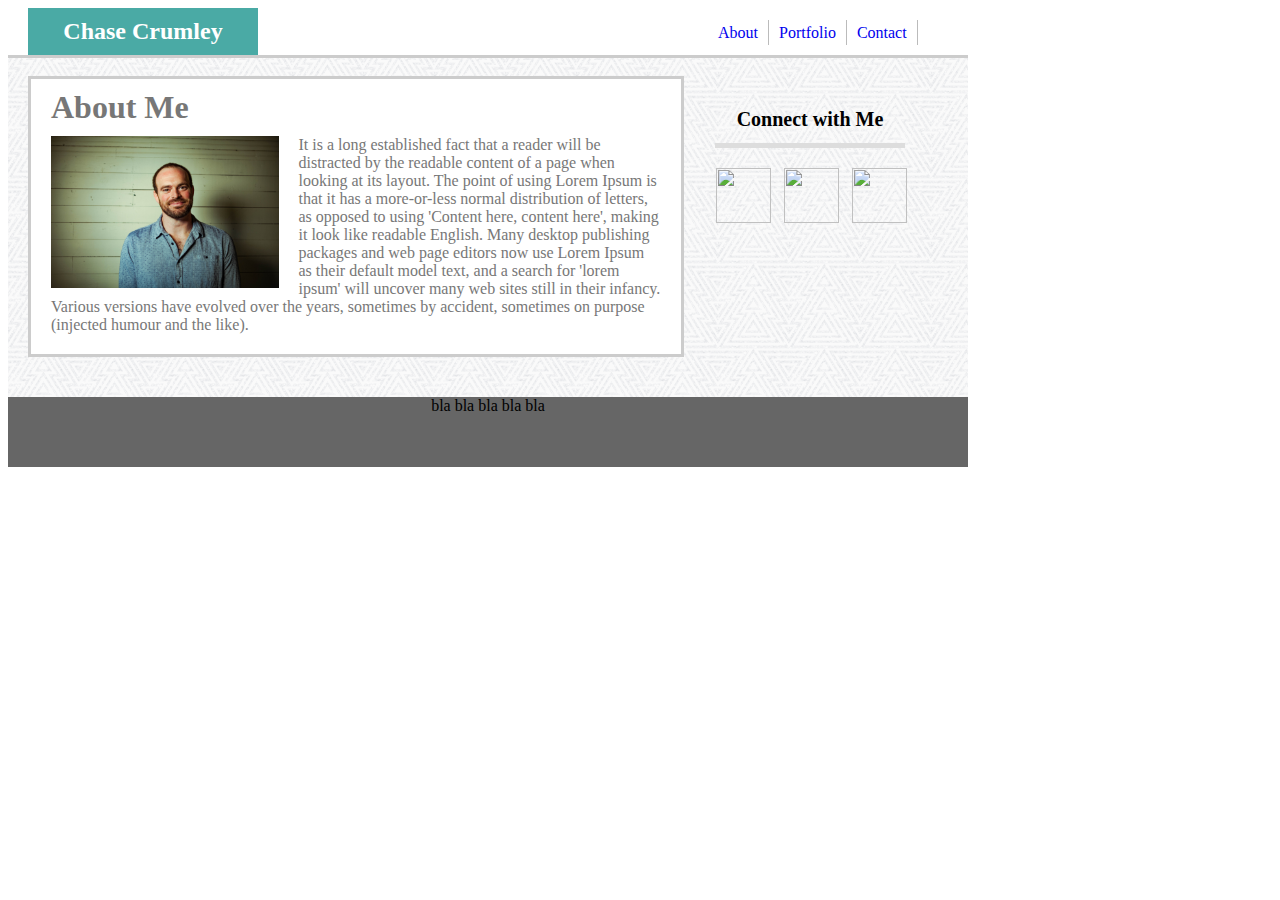
==== index.html @ fcb6fcaf "css style" ====
<!DOCTYPE html>
<html lang="en-US">

<head>
    <title>Basic Portfolio Index</title>
    <meta charset="utf-8">
    <link rel="stylesheet" type="text/css" href="Assets/css/style.css" media="screen" />
</head>
	<div class="container">
		<body class="bodyStyle">
			<div class="divRow">
			<div class="divName">
				<header class="headerStyle">
					<h1 class="nameStyle">Chase Crumley</h1>
			</div>
			<div class="divMenu">
				<nav>
					<ul>
						<li><a href="index.html">About</a></li>
						<li><a href="portolio.html">Portfolio</a></li>
						<li><a href="contact.html">Contact</a></li>
					</ul>
				</nav>
			</div>
			</div>
				</header>
			
			<div>
				<section class="sectionStyle">
					<div class="divStyle1">
						<h1 class="aboutStyle">About Me</h1>
						<img src="./Assets/images/ChasePortrait.jpg" alt="Profile Pic" width="400px">

						<p>It is a long established fact that a reader will be distracted by the readable content of a page when looking at its layout. The point of using Lorem Ipsum is that it has a more-or-less normal distribution of letters, as opposed to using 'Content here, content here', making it look like readable English. Many desktop publishing packages and web page editors now use Lorem Ipsum as their default model text, and a search for 'lorem ipsum' will uncover many web sites still in their infancy. Various versions have evolved over the years, sometimes by accident, sometimes on purpose (injected humour and the like).</p>

					</div>

				   </section>
				  </div> 
				 
				 <div class="picBox">
				  <h3>Connect with Me</h3>
				  <div class="boxLinks">
					<a target="_blank" href="https://github.com/ccruml20"><img src="assets/images/gitlogo.png"></a>
					<a target="_blank" href="https://stackoverflow.com/users/7823629/chase-crumley"><img src="assets/images/stackoverflow.png"></a>
					<a target="_blank" href="https://www.linkedin.com/in/chase-crumley-951387a3/"><img src="assets/images/linkedin.png"></a>
				  </div>
			     </div>
			 <footer>bla bla bla bla bla</footer>
		</body>
	</div>	
</html>
---- Assets/css/style.css ----
.container {
	background-image: url("../images/new_year_background.png");
	width: 960px;
	margin: 0;
	padding: 0;
}

header {
	background-color: #ffffff;
	border-bottom: solid; color: #cccccc;
	width: 100%;
	text-align: center;
	margin: 0;
	padding: 0;
}

.nameStyle {
	color: #ffffff;
	padding: 10px 15px;
	background-color: #4aaaa5;
	width: 200px;
	left: 20px;
	font-family: Georgia;
	margin: 0px 0px;
	position: relative;
	font-size: 1.5em;
}
nav {
	display: inline;
	margin: 20px 20px;
	padding: 0;
}

nav ul {
	list-style-type: none;
	margin: 0;
	padding: 0;
	position: absolute;
	top: 20px;
	margin-left: 700px;
}
nav li {
	display: inline;
	float: left;
	border-right: 1px solid #bbb;
	line-height: 5px;
	font-family: Time s;
}

nav a {
	display: block;
	padding: 10px;
	color: #77777;
	text-decoration: none;
}

/*.divMenu:after {
  content: "";
  display: table;
  clear: both;
}
*/
.divStyle1 {
	width: 650px;
	background-color: #ffffff;
	border: solid #cccccc;
/*	padding-left: 70px;*/
	left: 20px;
	position: relative;
	color: #777777;
	margin-bottom: 40px;
	padding: 0;
}

.divStyle1 h1 {
	margin: 10px 20px;
	padding: 0;
	width: 100%;
}
.divStyle1 img {
	float: left;
	width: 35%;
	margin: 0px 20px 5px 20px;
}

.divStyle1 p { 
	margin: 0px 20px 20px 20px;
}


.picBox {
	width: 200px;
	padding: 20px 20px;
	position: absolute;
	top: 70px;
	left: 690px;
}
.picBox img {
	width: 55px;
    margin-right: 9px;
    left: 6px;
    position: relative;
    height: 55px;
}
h3 {
	font-size: 20px;
	border-bottom: 5px solid #dddddd;
	margin-right: 5px;
	margin-left: 5px;
    text-align: center;
    margin-top: 18px;
    padding-bottom: 12px;
    
}

/*
.divAside {
	float: right;
	margin: 20px 20px solid;
	padding: 0 0;
	display: inline;
	background-color: #ccc;
}*/
footer {
	width: 100%;
	background-color: #666666;
	height: 70px;
	margin: 0 0;
	padding: 0 0;
	text-align: center;
}
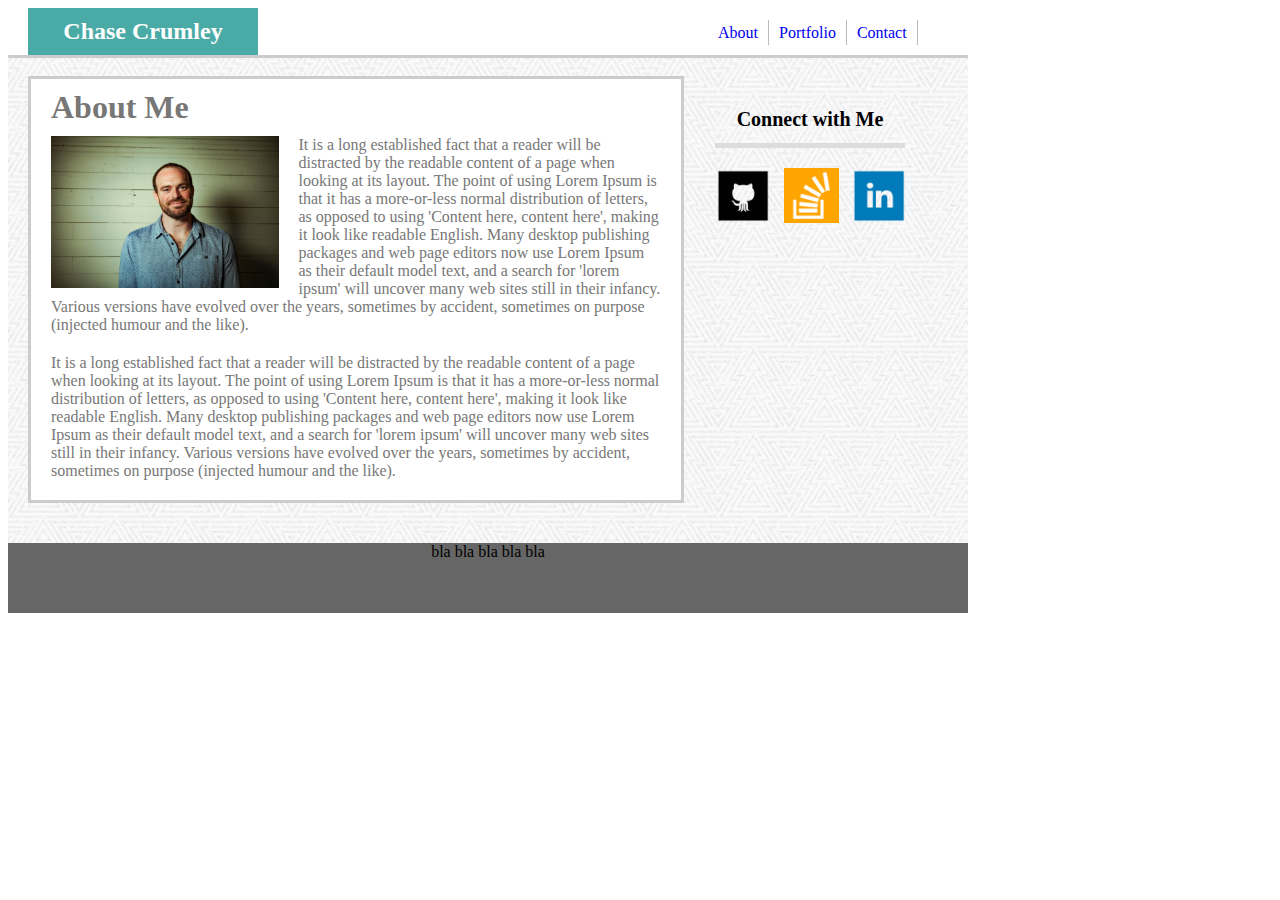
==== commit 22a6a2c7: "push two" ====
--- a/index.html
+++ b/index.html
@@ -33,6 +33,8 @@
 
 						<p>It is a long established fact that a reader will be distracted by the readable content of a page when looking at its layout. The point of using Lorem Ipsum is that it has a more-or-less normal distribution of letters, as opposed to using 'Content here, content here', making it look like readable English. Many desktop publishing packages and web page editors now use Lorem Ipsum as their default model text, and a search for 'lorem ipsum' will uncover many web sites still in their infancy. Various versions have evolved over the years, sometimes by accident, sometimes on purpose (injected humour and the like).</p>
 
+						<p>It is a long established fact that a reader will be distracted by the readable content of a page when looking at its layout. The point of using Lorem Ipsum is that it has a more-or-less normal distribution of letters, as opposed to using 'Content here, content here', making it look like readable English. Many desktop publishing packages and web page editors now use Lorem Ipsum as their default model text, and a search for 'lorem ipsum' will uncover many web sites still in their infancy. Various versions have evolved over the years, sometimes by accident, sometimes on purpose (injected humour and the like).</p>
+
 					</div>
 
 				   </section>
@@ -41,9 +43,9 @@
 				 <div class="picBox">
 				  <h3>Connect with Me</h3>
 				  <div class="boxLinks">
-					<a target="_blank" href="https://github.com/ccruml20"><img src="assets/images/gitlogo.png"></a>
-					<a target="_blank" href="https://stackoverflow.com/users/7823629/chase-crumley"><img src="assets/images/stackoverflow.png"></a>
-					<a target="_blank" href="https://www.linkedin.com/in/chase-crumley-951387a3/"><img src="assets/images/linkedin.png"></a>
+					<a target="_blank" href="https://github.com/ccruml20"><img src="Assets/images/gitlogo.png"></a>
+					<a target="_blank" href="https://stackoverflow.com/users/7823629/chase-crumley"><img src="Assets/images/stackoverflow.png"></a>
+					<a target="_blank" href="https://www.linkedin.com/in/chase-crumley-951387a3/"><img src="Assets/images/linkedin.png"></a>
 				  </div>
 			     </div>
 			 <footer>bla bla bla bla bla</footer>
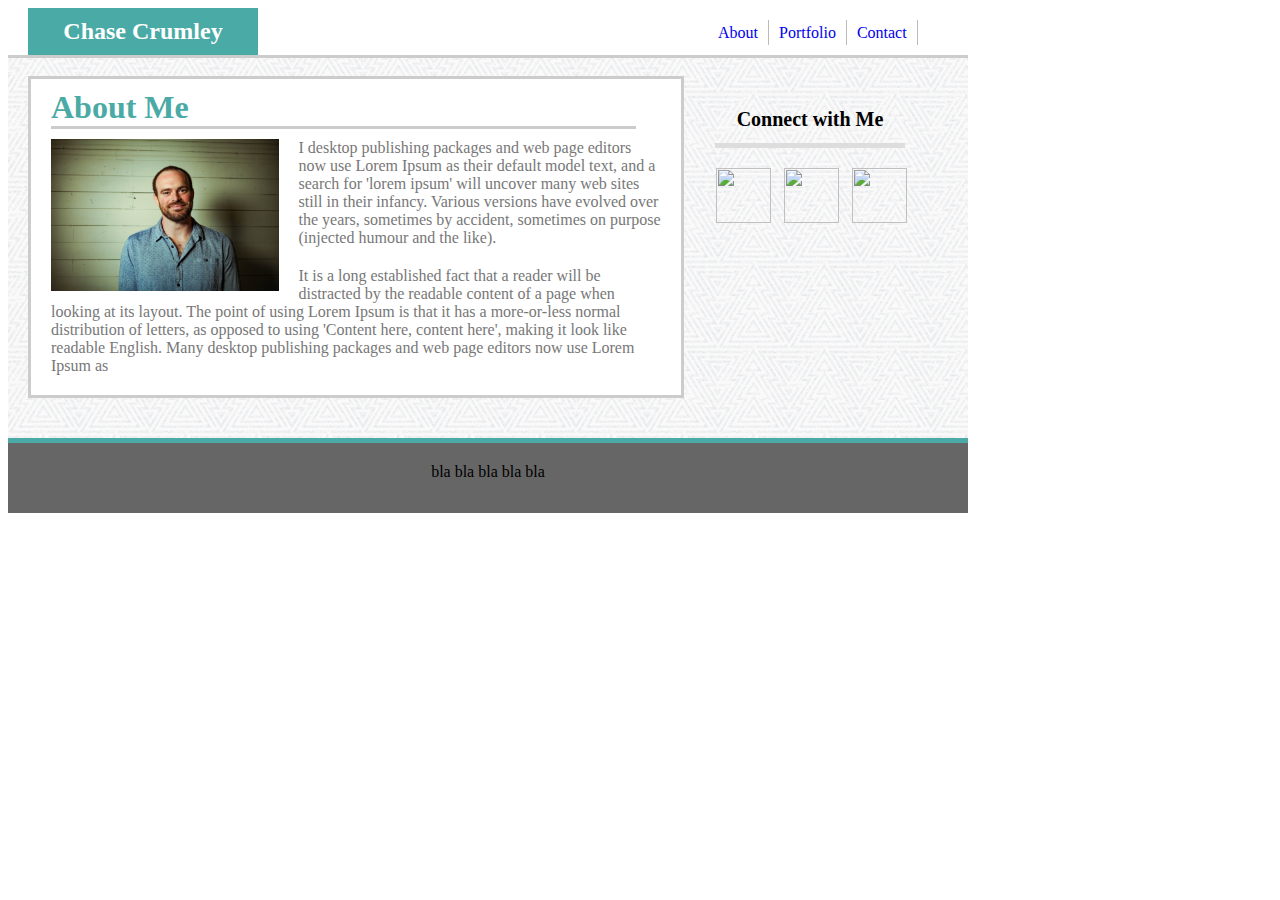
==== commit 58f4f711: "htlm finishes" ====
--- a/index.html
+++ b/index.html
@@ -16,8 +16,9 @@
 			<div class="divMenu">
 				<nav>
 					<ul>
-						<li><a href="index.html">About</a></li>
-						<li><a href="portolio.html">Portfolio</a></li>
+						<li><a href="index.html">About
+						</a></li>
+						<li><a href="portfolio.html">Portfolio</a></li>
 						<li><a href="contact.html">Contact</a></li>
 					</ul>
 				</nav>
@@ -31,24 +32,24 @@
 						<h1 class="aboutStyle">About Me</h1>
 						<img src="./Assets/images/ChasePortrait.jpg" alt="Profile Pic" width="400px">
 
-						<p>It is a long established fact that a reader will be distracted by the readable content of a page when looking at its layout. The point of using Lorem Ipsum is that it has a more-or-less normal distribution of letters, as opposed to using 'Content here, content here', making it look like readable English. Many desktop publishing packages and web page editors now use Lorem Ipsum as their default model text, and a search for 'lorem ipsum' will uncover many web sites still in their infancy. Various versions have evolved over the years, sometimes by accident, sometimes on purpose (injected humour and the like).</p>
+						<p>I desktop publishing packages and web page editors now use Lorem Ipsum as their default model text, and a search for 'lorem ipsum' will uncover many web sites still in their infancy. Various versions have evolved over the years, sometimes by accident, sometimes on purpose (injected humour and the like).</p>
 
-						<p>It is a long established fact that a reader will be distracted by the readable content of a page when looking at its layout. The point of using Lorem Ipsum is that it has a more-or-less normal distribution of letters, as opposed to using 'Content here, content here', making it look like readable English. Many desktop publishing packages and web page editors now use Lorem Ipsum as their default model text, and a search for 'lorem ipsum' will uncover many web sites still in their infancy. Various versions have evolved over the years, sometimes by accident, sometimes on purpose (injected humour and the like).</p>
+						<p>It is a long established fact that a reader will be distracted by the readable content of a page when looking at its layout. The point of using Lorem Ipsum is that it has a more-or-less normal distribution of letters, as opposed to using 'Content here, content here', making it look like readable English. Many desktop publishing packages and web page editors now use Lorem Ipsum as </p>
 
 					</div>
 
 				   </section>
 				  </div> 
-				 
 				 <div class="picBox">
 				  <h3>Connect with Me</h3>
 				  <div class="boxLinks">
-					<a target="_blank" href="https://github.com/ccruml20"><img src="Assets/images/gitlogo.png"></a>
-					<a target="_blank" href="https://stackoverflow.com/users/7823629/chase-crumley"><img src="Assets/images/stackoverflow.png"></a>
-					<a target="_blank" href="https://www.linkedin.com/in/chase-crumley-951387a3/"><img src="Assets/images/linkedin.png"></a>
+					<a target="_blank" href="https://github.com/ccruml20"><img src="assets/images/gitlogo.png"></a>
+					<a target="_blank" href="https://stackoverflow.com/users/7823629/chase-crumley"><img src="assets/images/stackoverflow.png"></a>
+					<a target="_blank" href="https://www.linkedin.com/in/chase-crumley-951387a3/"><img src="assets/images/linkedin.png"></a>
 				  </div>
 			     </div>
-			 <footer>bla bla bla bla bla</footer>
+			 <footer>
+			 <p>bla bla bla bla bla</p>
+			 </footer>
 		</body>
 	</div>	
-</html>--- a/Assets/css/style.css
+++ b/Assets/css/style.css
@@ -75,7 +75,9 @@
 .divStyle1 h1 {
 	margin: 10px 20px;
 	padding: 0;
-	width: 100%;
+	width: 90%;
+	border-bottom: 3px solid #cccccc; 
+	color: #4aaaa5;
 }
 .divStyle1 img {
 	float: left;
@@ -128,9 +130,45 @@
 	margin: 0 0;
 	padding: 0 0;
 	text-align: center;
+	border-top: solid #4aaaa5 5px;
+}
+footer p {
+	margin-top: 20px;
+}
+
+.divStyle2 {
+	width: 650px;
+	background-color: #ffffff;
+	border: solid #cccccc;
+/*	padding-left: 70px;*/
+	left: 20px;
+	position: relative;
+	color: #777777;
+	margin-bottom: 40px;
+	padding: 0;
+
+}
+.divStyle2 img {
+		width: 42%;
+	margin: 10px 0px 10px 0px;
+	padding-left: 30px;
+}
+
+.divStyle2 h1 {
+	margin: 10px 30px 10px 30px;
+	width: 88%;
+	border-bottom: 3px solid #cccccc; 
+	color: #4aaaa5;
+	height: calc(100% - 18px)
+}
+.divStyle1 input {
+	padding-left: 40px;
+	margin-left: 20px;
+	margin-bottom: 20px;
+}
+.divStyle1 textarea {
+	padding-left: 40px;
+	margin-left: 40px;
 }
 
 
-
-
-
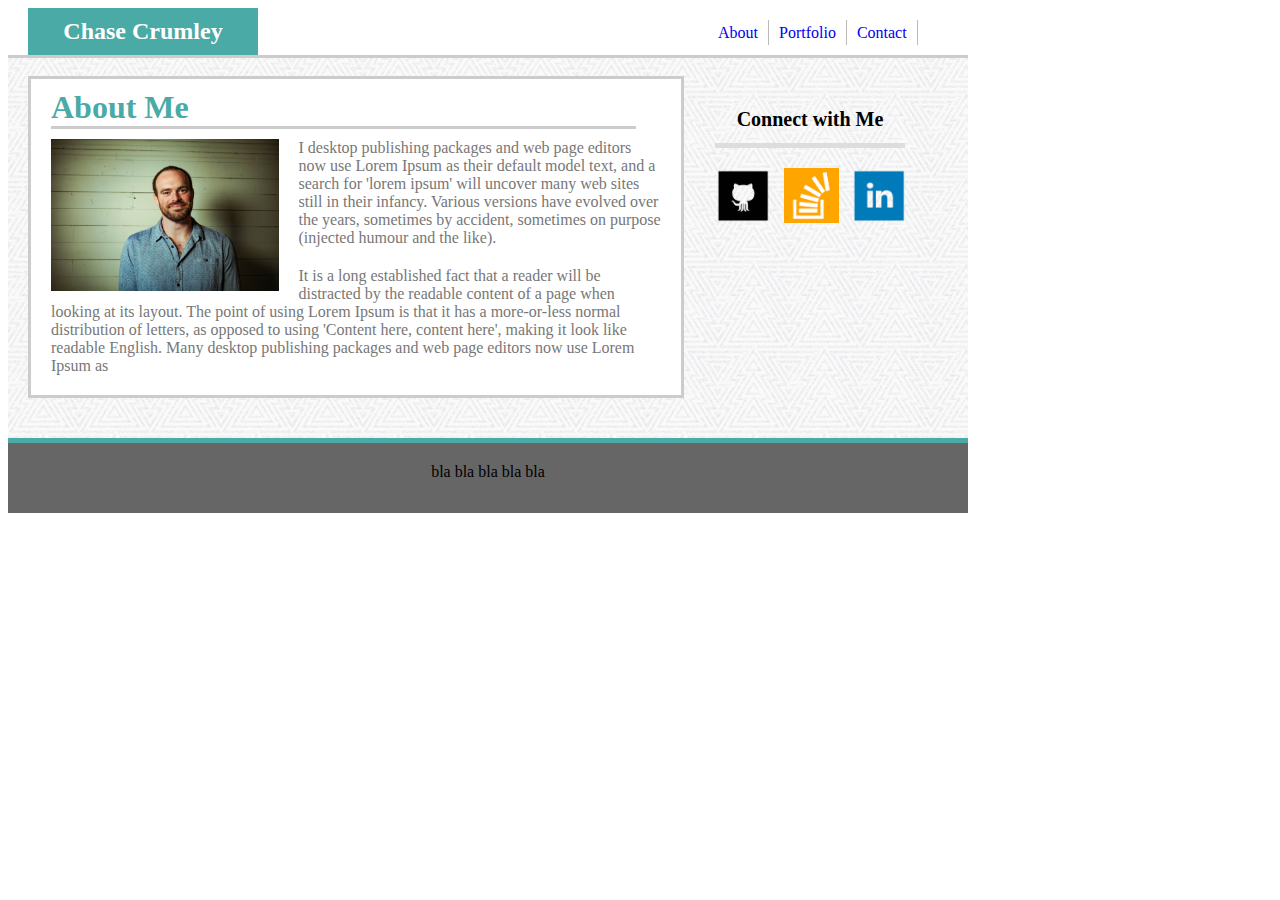
==== commit 540389f1: "final" ====
--- a/index.html
+++ b/index.html
@@ -43,9 +43,9 @@
 				 <div class="picBox">
 				  <h3>Connect with Me</h3>
 				  <div class="boxLinks">
-					<a target="_blank" href="https://github.com/ccruml20"><img src="assets/images/gitlogo.png"></a>
-					<a target="_blank" href="https://stackoverflow.com/users/7823629/chase-crumley"><img src="assets/images/stackoverflow.png"></a>
-					<a target="_blank" href="https://www.linkedin.com/in/chase-crumley-951387a3/"><img src="assets/images/linkedin.png"></a>
+					<a target="_blank" href="https://github.com/ccruml20"><img src="Assets/images/gitlogo.png"></a>
+					<a target="_blank" href="https://stackoverflow.com/users/7823629/chase-crumley"><img src="Assets/images/stackoverflow.png"></a>
+					<a target="_blank" href="https://www.linkedin.com/in/chase-crumley-951387a3/"><img src="Assets/images/linkedin.png"></a>
 				  </div>
 			     </div>
 			 <footer>
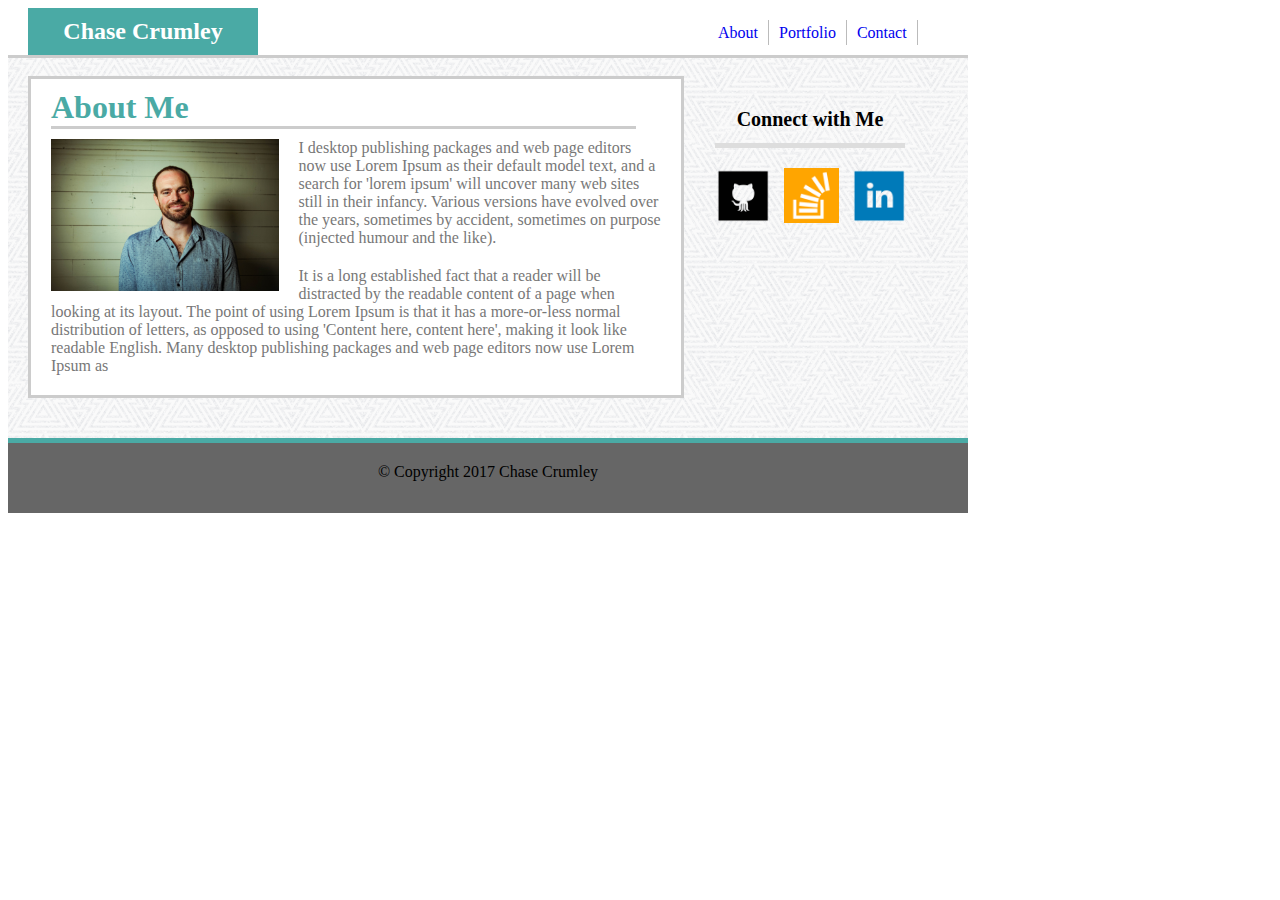
==== commit 3dc09eeb: "broken version" ====
--- a/index.html
+++ b/index.html
@@ -6,50 +6,47 @@
     <meta charset="utf-8">
     <link rel="stylesheet" type="text/css" href="Assets/css/style.css" media="screen" />
 </head>
-	<div class="container">
-		<body class="bodyStyle">
-			<div class="divRow">
-			<div class="divName">
-				<header class="headerStyle">
-					<h1 class="nameStyle">Chase Crumley</h1>
-			</div>
-			<div class="divMenu">
-				<nav>
-					<ul>
-						<li><a href="index.html">About
+<div class="container">
+
+    <body class="bodyStyle">
+        <div class="divRow">
+            <div class="divName">
+                <header class="headerStyle">
+                    <h1 class="nameStyle">Chase Crumley</h1>
+            </div>
+            <div class="divMenu">
+                <nav>
+                    <ul>
+                        <li><a href="index.html">About
 						</a></li>
-						<li><a href="portfolio.html">Portfolio</a></li>
-						<li><a href="contact.html">Contact</a></li>
-					</ul>
-				</nav>
-			</div>
-			</div>
-				</header>
-			
-			<div>
-				<section class="sectionStyle">
-					<div class="divStyle1">
-						<h1 class="aboutStyle">About Me</h1>
-						<img src="./Assets/images/ChasePortrait.jpg" alt="Profile Pic" width="400px">
+                        <li><a href="portfolio.html">Portfolio</a></li>
+                        <li><a href="contact.html">Contact</a></li>
+                    </ul>
+                </nav>
+            </div>
+        </div>
+        </header>
+        <div>
+            <section class="sectionStyle">
+                <div class="divStyle1">
+                    <h1 class="aboutStyle">About Me</h1>
+                    <img src="./Assets/images/ChasePortrait.jpg" alt="Profile Pic" width="400px">
+                    <p>I desktop publishing packages and web page editors now use Lorem Ipsum as their default model text, and a search for 'lorem ipsum' will uncover many web sites still in their infancy. Various versions have evolved over the years, sometimes by accident, sometimes on purpose (injected humour and the like).</p>
+                    <p>It is a long established fact that a reader will be distracted by the readable content of a page when looking at its layout. The point of using Lorem Ipsum is that it has a more-or-less normal distribution of letters, as opposed to using 'Content here, content here', making it look like readable English. Many desktop publishing packages and web page editors now use Lorem Ipsum as </p>
+                </div>
+            </section>
+        </div>
+        <div class="picBox">
+            <h3>Connect with Me</h3>
+            <div class="boxLinks">
+                <a target="_blank" href="https://github.com/ccruml20"><img src="./Assets/images/gitlogo.png"></a>
+                <a target="_blank" href="https://stackoverflow.com/users/7823629/chase-crumley"><img src="./Assets/images/stackoverflow.png"></a>
+                <a target="_blank" href="https://www.linkedin.com/in/chase-crumley-951387a3/"><img src="./Assets/images/linkedin.png"></a>
+            </div>
+        </div>
+        <footer>
+            <p> &copy; Copyright 2017 Chase Crumley</p>
+        </footer>
+    </body>
+</div>
 
-						<p>I desktop publishing packages and web page editors now use Lorem Ipsum as their default model text, and a search for 'lorem ipsum' will uncover many web sites still in their infancy. Various versions have evolved over the years, sometimes by accident, sometimes on purpose (injected humour and the like).</p>
-
-						<p>It is a long established fact that a reader will be distracted by the readable content of a page when looking at its layout. The point of using Lorem Ipsum is that it has a more-or-less normal distribution of letters, as opposed to using 'Content here, content here', making it look like readable English. Many desktop publishing packages and web page editors now use Lorem Ipsum as </p>
-
-					</div>
-
-				   </section>
-				  </div> 
-				 <div class="picBox">
-				  <h3>Connect with Me</h3>
-				  <div class="boxLinks">
-					<a target="_blank" href="https://github.com/ccruml20"><img src="Assets/images/gitlogo.png"></a>
-					<a target="_blank" href="https://stackoverflow.com/users/7823629/chase-crumley"><img src="Assets/images/stackoverflow.png"></a>
-					<a target="_blank" href="https://www.linkedin.com/in/chase-crumley-951387a3/"><img src="Assets/images/linkedin.png"></a>
-				  </div>
-			     </div>
-			 <footer>
-			 <p>bla bla bla bla bla</p>
-			 </footer>
-		</body>
-	</div>	
--- a/Assets/css/style.css
+++ b/Assets/css/style.css
@@ -44,9 +44,12 @@
 	float: left;
 	border-right: 1px solid #bbb;
 	line-height: 5px;
-	font-family: Time s;
-}
-
+	font-family: Times;
+}
+
+nav a:hover { 
+    background-color: #ffe684;
+}
 nav a {
 	display: block;
 	padding: 10px;
@@ -131,9 +134,11 @@
 	padding: 0 0;
 	text-align: center;
 	border-top: solid #4aaaa5 5px;
+	clear: both;
 }
 footer p {
 	margin-top: 20px;
+	font-size: 16px;
 }
 
 .divStyle2 {
@@ -149,10 +154,37 @@
 
 }
 .divStyle2 img {
-		width: 42%;
+	width: 42%;
 	margin: 10px 0px 10px 0px;
 	padding-left: 30px;
-}
+	float: left;
+}
+/*.divStyle2 div {
+	width: 42%;
+	float: left;*/
+}
+/*/*.divStyle2 h2 {
+	position: absolute;
+	/*bottom: 280px;
+	left: 10px;*/
+	background-color: #4aaaa5;
+	/*padding-left: 70px; */
+	width: 203px;
+	color: #fff;
+	/*float: left;*/
+	/*margin: 0 14px 180px 20px;*/
+	margin-right: 0;
+	padding: 0;
+	left: 80px;
+}
+.clearfix:after {
+   content: " "; /* Older browser do not support empty content */
+   visibility: hidden;
+   display: block;
+   height: 0;
+   clear: both;
+}
+
 
 .divStyle2 h1 {
 	margin: 10px 30px 10px 30px;
@@ -171,4 +203,45 @@
 	margin-left: 40px;
 }
 
-
+/*.imgBox h2 {
+	text-align: center;
+	position: absolute;
+	top: 40px;
+}*/
+.logoBanner {
+	position: absolute;
+	background-color: #4aaaa5;
+	left: 30px;
+	top: 169px;
+	margin: 0;
+	padding: 10px 73px;
+	color: #fff;
+}
+.mediaBanner {
+	position: absolute;
+	background-color: #4aaaa5;
+	left: 333.5px;
+    top: 169px;
+    margin: 0;
+    padding: 10px 66px;
+	color: #fff;
+}
+.audioBanner {
+	position: absolute;
+	background-color: #4aaaa5;
+	left: 30px;
+    top: 373px;
+    margin: 0;
+    padding: 11px 80.3px;
+	color: #fff;
+}
+.writingBanner {
+	position: absolute;
+	background-color: #4aaaa5;
+    left: 333.5px;
+    top: 373px;
+    margin: 0;
+    padding: 10px 49px;
+	color: #fff;
+}
+
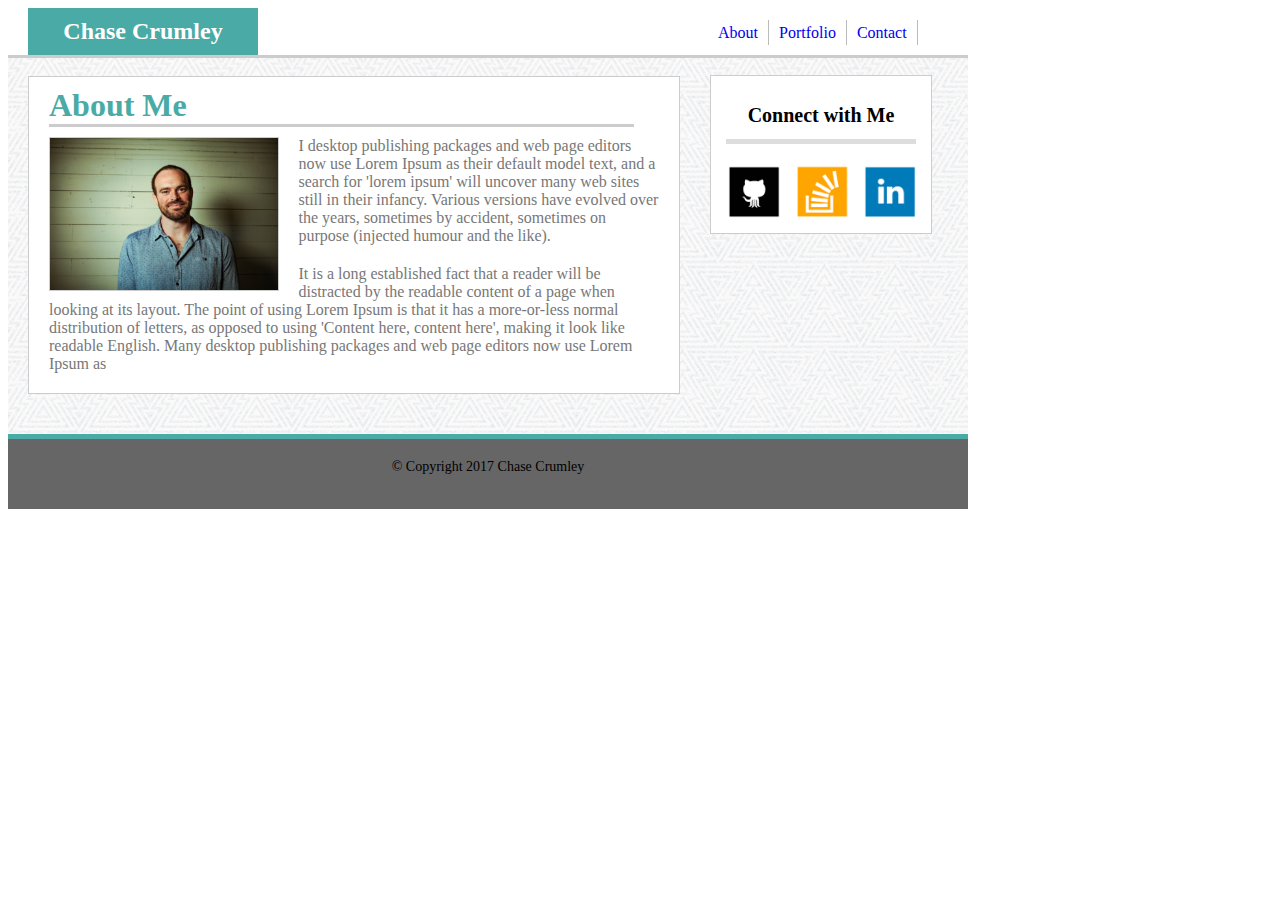
==== commit ee2a66c0: "final changes" ====
--- a/index.html
+++ b/index.html
@@ -4,7 +4,7 @@
 <head>
     <title>Basic Portfolio Index</title>
     <meta charset="utf-8">
-    <link rel="stylesheet" type="text/css" href="Assets/css/style.css" media="screen" />
+    <link rel="stylesheet" type="text/css" href="Assets/css/style.css" media="screen">
 </head>
 <div class="container">
 
@@ -13,18 +13,17 @@
             <div class="divName">
                 <header class="headerStyle">
                     <h1 class="nameStyle">Chase Crumley</h1>
+                </div>
+                <div class="divMenu">
+                    <nav>
+                        <ul>
+                            <li><a href="index.html">About</a></li>
+                            <li><a href="portfolio.html">Portfolio</a></li>
+                            <li><a href="contact.html">Contact</a></li>
+                        </ul>
+                    </nav>
+                </div>
             </div>
-            <div class="divMenu">
-                <nav>
-                    <ul>
-                        <li><a href="index.html">About
-						</a></li>
-                        <li><a href="portfolio.html">Portfolio</a></li>
-                        <li><a href="contact.html">Contact</a></li>
-                    </ul>
-                </nav>
-            </div>
-        </div>
         </header>
         <div>
             <section class="sectionStyle">
@@ -40,7 +39,7 @@
             <h3>Connect with Me</h3>
             <div class="boxLinks">
                 <a target="_blank" href="https://github.com/ccruml20"><img src="./Assets/images/gitlogo.png"></a>
-                <a target="_blank" href="https://stackoverflow.com/users/7823629/chase-crumley"><img src="./Assets/images/stackoverflow.png"></a>
+                <a id="flowPic" target="_blank" href="https://stackoverflow.com/users/7823629/chase-crumley"><img src="./Assets/images/stackoverflow.png"></a>
                 <a target="_blank" href="https://www.linkedin.com/in/chase-crumley-951387a3/"><img src="./Assets/images/linkedin.png"></a>
             </div>
         </div>
--- a/Assets/css/style.css
+++ b/Assets/css/style.css
@@ -25,6 +25,7 @@
 	position: relative;
 	font-size: 1.5em;
 }
+
 nav {
 	display: inline;
 	margin: 20px 20px;
@@ -39,6 +40,7 @@
 	top: 20px;
 	margin-left: 700px;
 }
+
 nav li {
 	display: inline;
 	float: left;
@@ -48,8 +50,10 @@
 }
 
 nav a:hover { 
-    background-color: #ffe684;
-}
+	background-color: #e3e3e3;
+	color: #fff;
+}
+
 nav a {
 	display: block;
 	padding: 10px;
@@ -57,17 +61,10 @@
 	text-decoration: none;
 }
 
-/*.divMenu:after {
-  content: "";
-  display: table;
-  clear: both;
-}
-*/
 .divStyle1 {
 	width: 650px;
 	background-color: #ffffff;
-	border: solid #cccccc;
-/*	padding-left: 70px;*/
+	border: solid #cccccc 1px;
 	left: 20px;
 	position: relative;
 	color: #777777;
@@ -82,8 +79,11 @@
 	border-bottom: 3px solid #cccccc; 
 	color: #4aaaa5;
 }
+
 .divStyle1 img {
 	float: left;
+	border: solid #cccccc 1px;
+	text-shadow: 5,5,5;
 	width: 35%;
 	margin: 0px 20px 5px 20px;
 }
@@ -92,40 +92,35 @@
 	margin: 0px 20px 20px 20px;
 }
 
-
 .picBox {
 	width: 200px;
-	padding: 20px 20px;
-	position: absolute;
-	top: 70px;
-	left: 690px;
-}
+	padding: 10px 10px;
+	position: absolute;
+	top: 75px;
+	left: 710px;
+	background-color: #fff;
+	border: solid #cccccc 1px;
+}
+
 .picBox img {
 	width: 55px;
-    margin-right: 9px;
-    left: 6px;
-    position: relative;
-    height: 55px;
-}
+	margin-right: 9px;
+	left: 6px;
+	position: relative;
+	height: 55px;
+}
+
 h3 {
 	font-size: 20px;
 	border-bottom: 5px solid #dddddd;
 	margin-right: 5px;
 	margin-left: 5px;
-    text-align: center;
-    margin-top: 18px;
-    padding-bottom: 12px;
-    
-}
-
-/*
-.divAside {
-	float: right;
-	margin: 20px 20px solid;
-	padding: 0 0;
-	display: inline;
-	background-color: #ccc;
-}*/
+	text-align: center;
+	margin-top: 18px;
+	padding-bottom: 12px;
+
+}
+
 footer {
 	width: 100%;
 	background-color: #666666;
@@ -136,55 +131,38 @@
 	border-top: solid #4aaaa5 5px;
 	clear: both;
 }
+
 footer p {
 	margin-top: 20px;
-	font-size: 16px;
+	font-size: 14px;
 }
 
 .divStyle2 {
 	width: 650px;
 	background-color: #ffffff;
 	border: solid #cccccc;
-/*	padding-left: 70px;*/
 	left: 20px;
 	position: relative;
 	color: #777777;
 	margin-bottom: 40px;
 	padding: 0;
-
-}
+	overflow: auto;
+}
+
 .divStyle2 img {
 	width: 42%;
-	margin: 10px 0px 10px 0px;
+	margin: 10px 0px 20px 0px;
 	padding-left: 30px;
 	float: left;
 }
-/*.divStyle2 div {
-	width: 42%;
-	float: left;*/
-}
-/*/*.divStyle2 h2 {
-	position: absolute;
-	/*bottom: 280px;
-	left: 10px;*/
-	background-color: #4aaaa5;
-	/*padding-left: 70px; */
-	width: 203px;
-	color: #fff;
-	/*float: left;*/
-	/*margin: 0 14px 180px 20px;*/
-	margin-right: 0;
-	padding: 0;
-	left: 80px;
-}
+
 .clearfix:after {
-   content: " "; /* Older browser do not support empty content */
-   visibility: hidden;
-   display: block;
-   height: 0;
-   clear: both;
-}
-
+	content: " "; 
+	visibility: hidden;
+	display: block;
+	height: 0;
+	clear: both;
+}
 
 .divStyle2 h1 {
 	margin: 10px 30px 10px 30px;
@@ -193,21 +171,22 @@
 	color: #4aaaa5;
 	height: calc(100% - 18px)
 }
+
 .divStyle1 input {
 	padding-left: 40px;
 	margin-left: 20px;
 	margin-bottom: 20px;
 }
+
 .divStyle1 textarea {
-	padding-left: 40px;
-	margin-left: 40px;
-}
-
-/*.imgBox h2 {
-	text-align: center;
-	position: absolute;
-	top: 40px;
-}*/
+	padding-left: 109px;
+	margin-left: 20px;
+	font-size: 16px;
+	text-align: justify;
+    -moz-text-align-last: left; 
+    text-align-last: left;
+}
+
 .logoBanner {
 	position: absolute;
 	background-color: #4aaaa5;
@@ -217,31 +196,36 @@
 	padding: 10px 73px;
 	color: #fff;
 }
+
 .mediaBanner {
 	position: absolute;
 	background-color: #4aaaa5;
 	left: 333.5px;
-    top: 169px;
-    margin: 0;
-    padding: 10px 66px;
-	color: #fff;
-}
+	top: 169px;
+	margin: 0;
+	padding: 10px 66px;
+	color: #fff;
+}
+
 .audioBanner {
 	position: absolute;
 	background-color: #4aaaa5;
 	left: 30px;
-    top: 373px;
-    margin: 0;
-    padding: 11px 80.3px;
-	color: #fff;
-}
+	top: 373px;
+	margin: 0;
+	padding: 11px 80.3px;
+	color: #fff;
+}
+
 .writingBanner {
 	position: absolute;
 	background-color: #4aaaa5;
-    left: 333.5px;
-    top: 373px;
-    margin: 0;
-    padding: 10px 49px;
-	color: #fff;
-}
-
+	left: 333.5px;
+	top: 373px;
+	margin: 0;
+	padding: 10px 49px;
+	color: #fff;
+}
+
+
+
